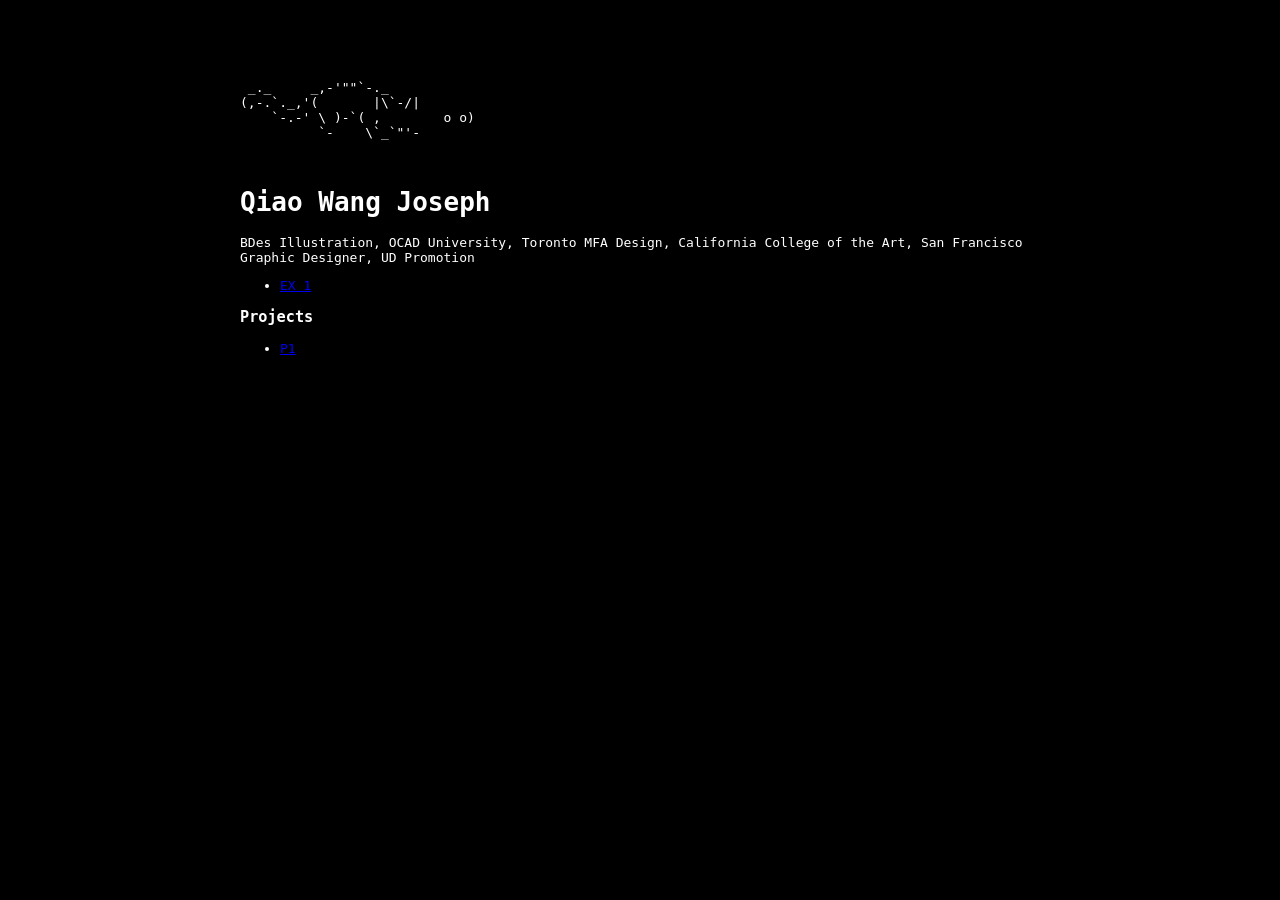
==== index.html @ f7f27077 "Rename index website.html to index.html" ====
<!doctype html>
<html>
  <head>
    <title>Qiao's Interactive Site</title>
    <meta charset="utf-8" />

    <style>
      body {
        background-color: black;
        color: white;
        font-family: monospace;
      }

      #container {
        width: 800px;
        margin: 80px auto;
      }
    </style>
  </head>

  <body>
    <!-- this is where my code is-->
    <div id="container">
      <pre>
 _._     _,-'""`-._
(,-.`._,'(       |\`-/|
    `-.-' \ )-`( ,        o o)
          `-    \`_`"'-

    </pre
      >

      <!-- about me-->
       <!--
      h1 = heading 1
      h2 = heading 2
      h3 = heading 3

      -->
      <h1>Qiao Wang Joseph</h1>
      <p class="desc">
        BDes Illustration, OCAD University, Toronto 
        MFA Design, California College of the Art, San Francisco
        Graphic Designer, UD Promotion</p>

      <!-- my work -->
      <div id="exercises">
        <ul>
          <li><a href="#">EX 1</a></li>
        </ul>
      </div>

      <div id="projects">
        <h3>Projects</h3>

        <ul>
          <li><a href="#">P1</a></li>
        </ul>
      </div>
    </div>
  </body>
</html>
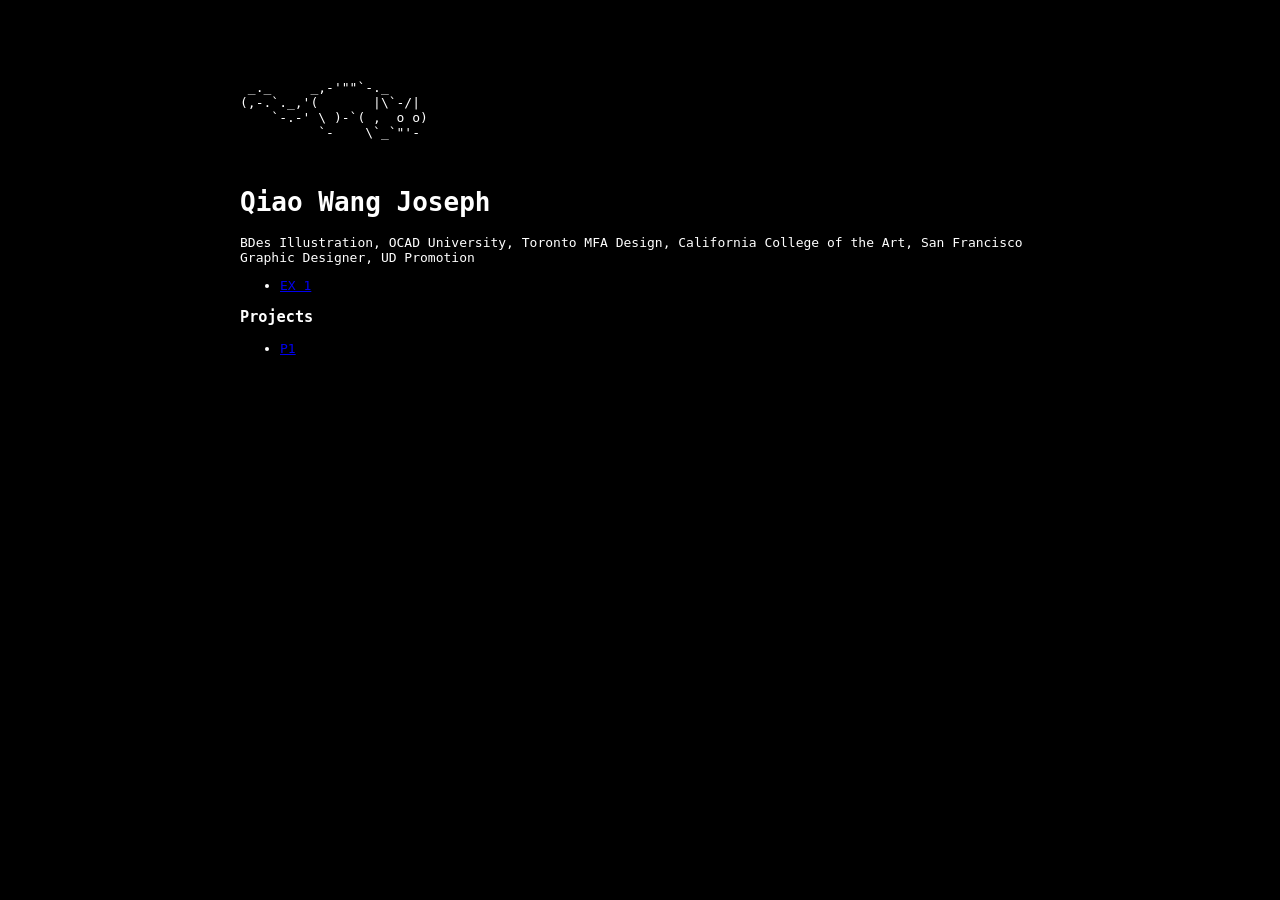
==== commit bb12b4fb: "Update index.html" ====
--- a/index.html
+++ b/index.html
@@ -24,7 +24,7 @@
       <pre>
  _._     _,-'""`-._
 (,-.`._,'(       |\`-/|
-    `-.-' \ )-`( ,        o o)
+    `-.-' \ )-`( ,  o o)
           `-    \`_`"'-
 
     </pre
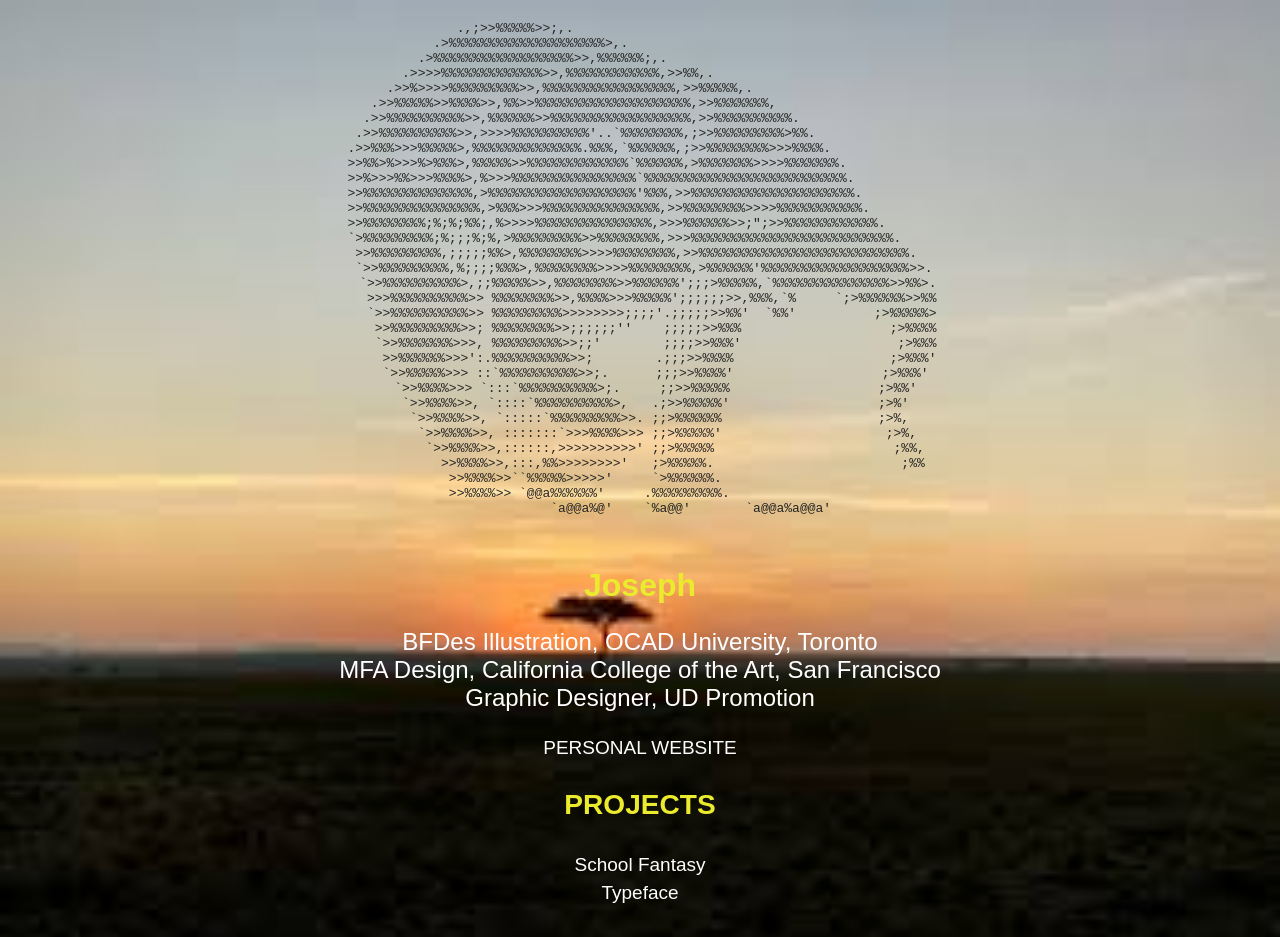
==== commit f15f0727: "Updated personal site" ====
--- a/index.html
+++ b/index.html
@@ -1,60 +1,140 @@
 <!doctype html>
 <html>
   <head>
-    <title>Qiao's Interactive Site</title>
+    <title>Joseph's WEB</title>
     <meta charset="utf-8" />
+  </head>
 
+  <body>
     <style>
       body {
-        background-color: black;
-        color: white;
-        font-family: monospace;
+        font-family: "Courier New", Courier, monospace;
+        background-image: url(assets/media/grass.jpeg);
+        background-repeat: no-repeat;
+        background-size: 100%;
+        color: rgb(35, 35, 34);
+        display: flex;
+        justify-content: center;
       }
 
       #container {
-        width: 800px;
-        margin: 80px auto;
+        text-align: center;
+      }
+
+      ul {
+        list-style: none;
+        padding-left: 0;
+      }
+
+      h1 {
+        color: rgb(235, 235, 45);
+        font-family: Impact, Haettenschweiler, "Arial Narrow Bold", sans-serif;
+        align-items: center;
+      }
+
+      #projects {
+        font-family: Impact, Haettenschweiler, "Arial Narrow Bold", sans-serif;
+        color: rgb(235, 235, 45);
+        font-size: 24px;
+      }
+
+      .desc {
+        color: white;
+        font-family:
+          "Trebuchet MS", "Lucida Sans Unicode", "Lucida Grande", "Lucida Sans",
+          Arial, sans-serif;
+        font-size: 24px;
+      }
+
+      a {
+        color: white;
+        text-decoration: none;
+        cursor: pointer;
+        font-size: 19px;
+        display: inline-block;
+        padding: 1px 200px;
+      }
+
+      #exercises {
+        color: white;
+        text-decoration: none;
+        cursor: pointer;
+        font-family: Impact, Haettenschweiler, "Arial Narrow Bold", sans-serif;
+        font-size: 19px;
+      }
+
+      a:hover {
+        background-color: rgb(235, 235, 45);
+        color: black;
       }
     </style>
-  </head>
-
-  <body>
     <!-- this is where my code is-->
     <div id="container">
       <pre>
- _._     _,-'""`-._
-(,-.`._,'(       |\`-/|
-    `-.-' \ )-`( ,  o o)
-          `-    \`_`"'-
+              .,;>>%%%%%>>;,.                                              
+           .>%%%%%%%%%%%%%%%%%%%%>,.                                       
+         .>%%%%%%%%%%%%%%%%%%>>,%%%%%%;,.                                  
+       .>>>>%%%%%%%%%%%%%>>,%%%%%%%%%%%%,>>%%,.                            
+     .>>%>>>>%%%%%%%%%>>,%%%%%%%%%%%%%%%%%,>>%%%%%,.                       
+   .>>%%%%%>>%%%%>>,%%>>%%%%%%%%%%%%%%%%%%%%,>>%%%%%%%,                    
+  .>>%%%%%%%%%%>>,%%%%%%>>%%%%%%%%%%%%%%%%%%,>>%%%%%%%%%%.                 
+ .>>%%%%%%%%%%>>,>>>>%%%%%%%%%%'..`%%%%%%%%,;>>%%%%%%%%%>%%.               
+.>>%%%>>>%%%%%>,%%%%%%%%%%%%%%.%%%,`%%%%%%,;>>%%%%%%%%>>>%%%%.             
+>>%%>%>>>%>%%%>,%%%%%>>%%%%%%%%%%%%%`%%%%%%,>%%%%%%%>>>>%%%%%%%.           
+>>%>>>%%>>>%%%%>,%>>>%%%%%%%%%%%%%%%%`%%%%%%%%%%%%%%%%%%%%%%%%%%.          
+>>%%%%%%%%%%%%%%,>%%%%%%%%%%%%%%%%%%%'%%%,>>%%%%%%%%%%%%%%%%%%%%%.         
+>>%%%%%%%%%%%%%%%,>%%%>>>%%%%%%%%%%%%%%%,>>%%%%%%%%>>>>%%%%%%%%%%%.        
+>>%%%%%%%%;%;%;%%;,%>>>>%%%%%%%%%%%%%%%,>>>%%%%%%>>;";>>%%%%%%%%%%%%.      
+`>%%%%%%%%%;%;;;%;%,>%%%%%%%%%>>%%%%%%%%,>>>%%%%%%%%%%%%%%%%%%%%%%%%%%.    
+ >>%%%%%%%%%,;;;;;%%>,%%%%%%%%>>>>%%%%%%%%,>>%%%%%%%%%%%%%%%%%%%%%%%%%%%.  
+ `>>%%%%%%%%%,%;;;;%%%>,%%%%%%%%>>>>%%%%%%%%,>%%%%%%'%%%%%%%%%%%%%%%%%%%>>.
+  `>>%%%%%%%%%%>,;;%%%%%>>,%%%%%%%%>>%%%%%%';;;>%%%%%,`%%%%%%%%%%%%%%%>>%%>.
+   >>>%%%%%%%%%%>> %%%%%%%%>>,%%%%>>>%%%%%';;;;;;>>,%%%,`%     `;>%%%%%%>>%%
+   `>>%%%%%%%%%%>> %%%%%%%%%>>>>>>>>;;;;'.;;;;;>>%%'  `%%'          ;>%%%%%>
+    >>%%%%%%%%%>>; %%%%%%%%>>;;;;;;''    ;;;;;>>%%%                   ;>%%%%
+    `>>%%%%%%%>>>, %%%%%%%%%>>;;'        ;;;;>>%%%'                    ;>%%%
+     >>%%%%%%>>>':.%%%%%%%%%%>>;        .;;;>>%%%%                    ;>%%%'
+     `>>%%%%%>>> ::`%%%%%%%%%%>>;.      ;;;>>%%%%'                   ;>%%%' 
+      `>>%%%%>>> `:::`%%%%%%%%%%>;.     ;;>>%%%%%                   ;>%%'  
+       `>>%%%%>>, `::::`%%%%%%%%%%>,   .;>>%%%%%'                   ;>%'   
+        `>>%%%%>>, `:::::`%%%%%%%%%>>. ;;>%%%%%%                    ;>%,   
+         `>>%%%%>>, :::::::`>>>%%%%>>> ;;>%%%%%'                     ;>%,  
+          `>>%%%%>>,::::::,>>>>>>>>>>' ;;>%%%%%                       ;%%, 
+            >>%%%%>>,:::,%%>>>>>>>>'   ;>%%%%%.                        ;%% 
+             >>%%%%>>``%%%%%>>>>>'     `>%%%%%%.                           
+             >>%%%%>> `@@a%%%%%%'     .%%%%%%%%%.                          
+             `a@@a%@'    `%a@@'       `a@@a%a@@a'
 
     </pre
       >
 
       <!-- about me-->
-       <!--
-      h1 = heading 1
-      h2 = heading 2
-      h3 = heading 3
-
-      -->
-      <h1>Qiao Wang Joseph</h1>
+      <h1>Joseph</h1>
       <p class="desc">
-        BDes Illustration, OCAD University, Toronto 
-        MFA Design, California College of the Art, San Francisco
-        Graphic Designer, UD Promotion</p>
+        BFDes Illustration, OCAD University, Toronto <br />
+        MFA Design, California College of the Art, San Francisco <br />
+        Graphic Designer, UD Promotion <br />
+      </p>
 
       <!-- my work -->
       <div id="exercises">
         <ul>
-          <li><a href="#">EX 1</a></li>
+          <li>
+            <a href="https://qiaowangart.com">PERSONAL WEBSITE</a>
+          </li>
         </ul>
       </div>
 
       <div id="projects">
-        <h3>Projects</h3>
+        <h3>PROJECTS</h3>
 
         <ul>
-          <li><a href="#">P1</a></li>
+          <li>
+            <a href="projects/Joseph School Fantasy/index.html"
+              >School Fantasy</a
+            >
+          </li>
+          <li><a href="projects/JOSEPH/intext.html">Typeface</a></li>
         </ul>
       </div>
     </div>
